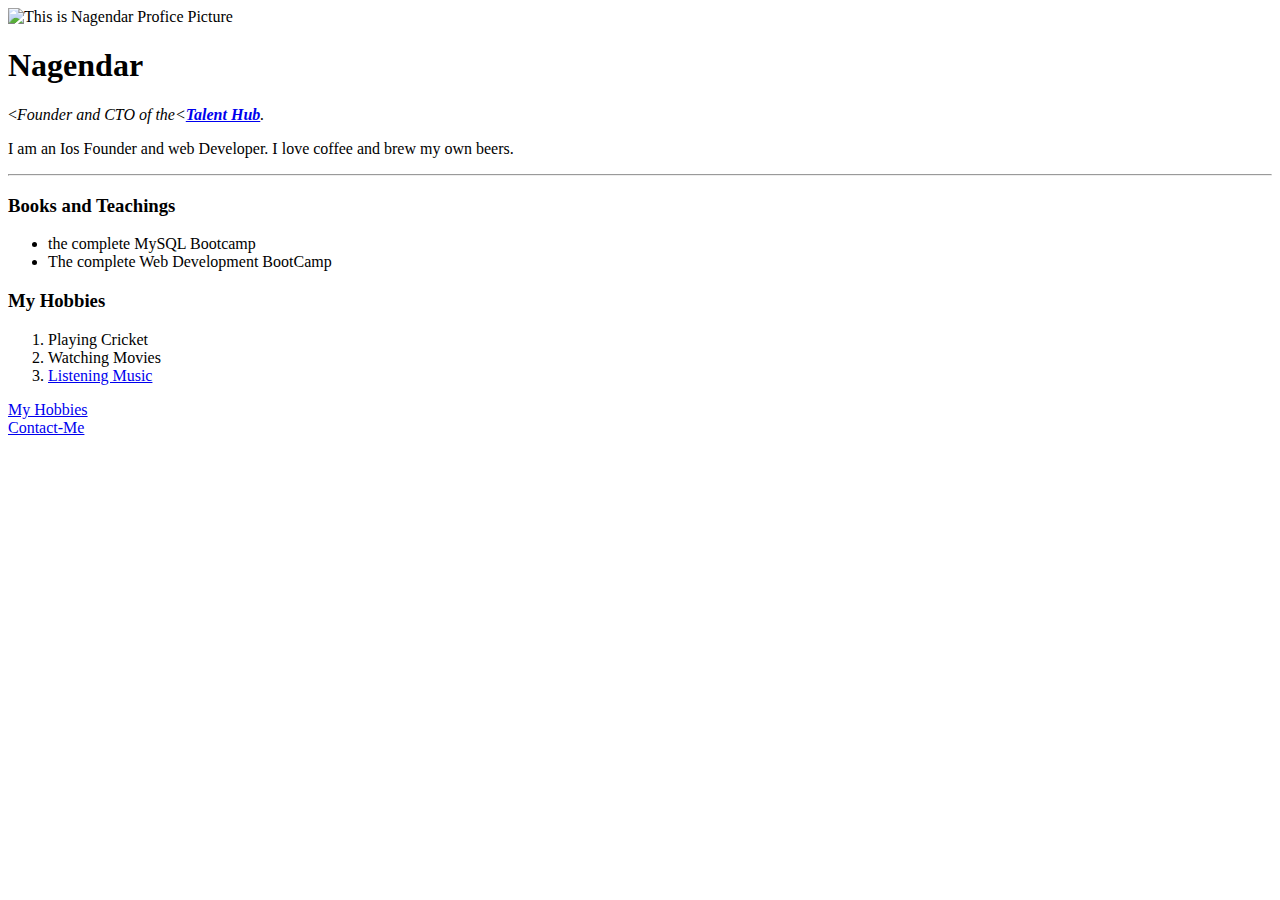
==== index.html @ 78d76218 "Add initial CV website files." ====
<!DOCTYPE html>
<html lang="en" dir="ltr">
  <head>
    <meta charset="utf-8">
    <title>Nagendra Personal Site</title>
  </head>
  <body>
    <img src="angela-yu-chien-modified.png" alt="This is Nagendar Profice Picture">
    <h1>Nagendar</h1>
    <p><<em>Founder and CTO of the<<strong><a href="https://www.talenthubb.in/">Talent Hub</a></strong>.</em></p>
    <p>I am an Ios Founder and web Developer. I love coffee and brew my own beers.</p>
    <hr>
    <h3>Books and Teachings</h3>
    <ul>
      <li>the complete MySQL Bootcamp</li>
      <li>The complete Web Development BootCamp</li>
    </ul>
    <h3>My Hobbies</h3>
    <ol>
      <li>Playing Cricket</li>
      <li>Watching Movies</li>
      <li><a href="https://www.youtube.com/watch?v=I9zPhACIz8w">Listening Music</a></li>
    </ol>
    <a href="My Hobbies.html">My Hobbies</a><br>
    <a href="Contact Me.html">Contact-Me</a>

  </body>
</html>
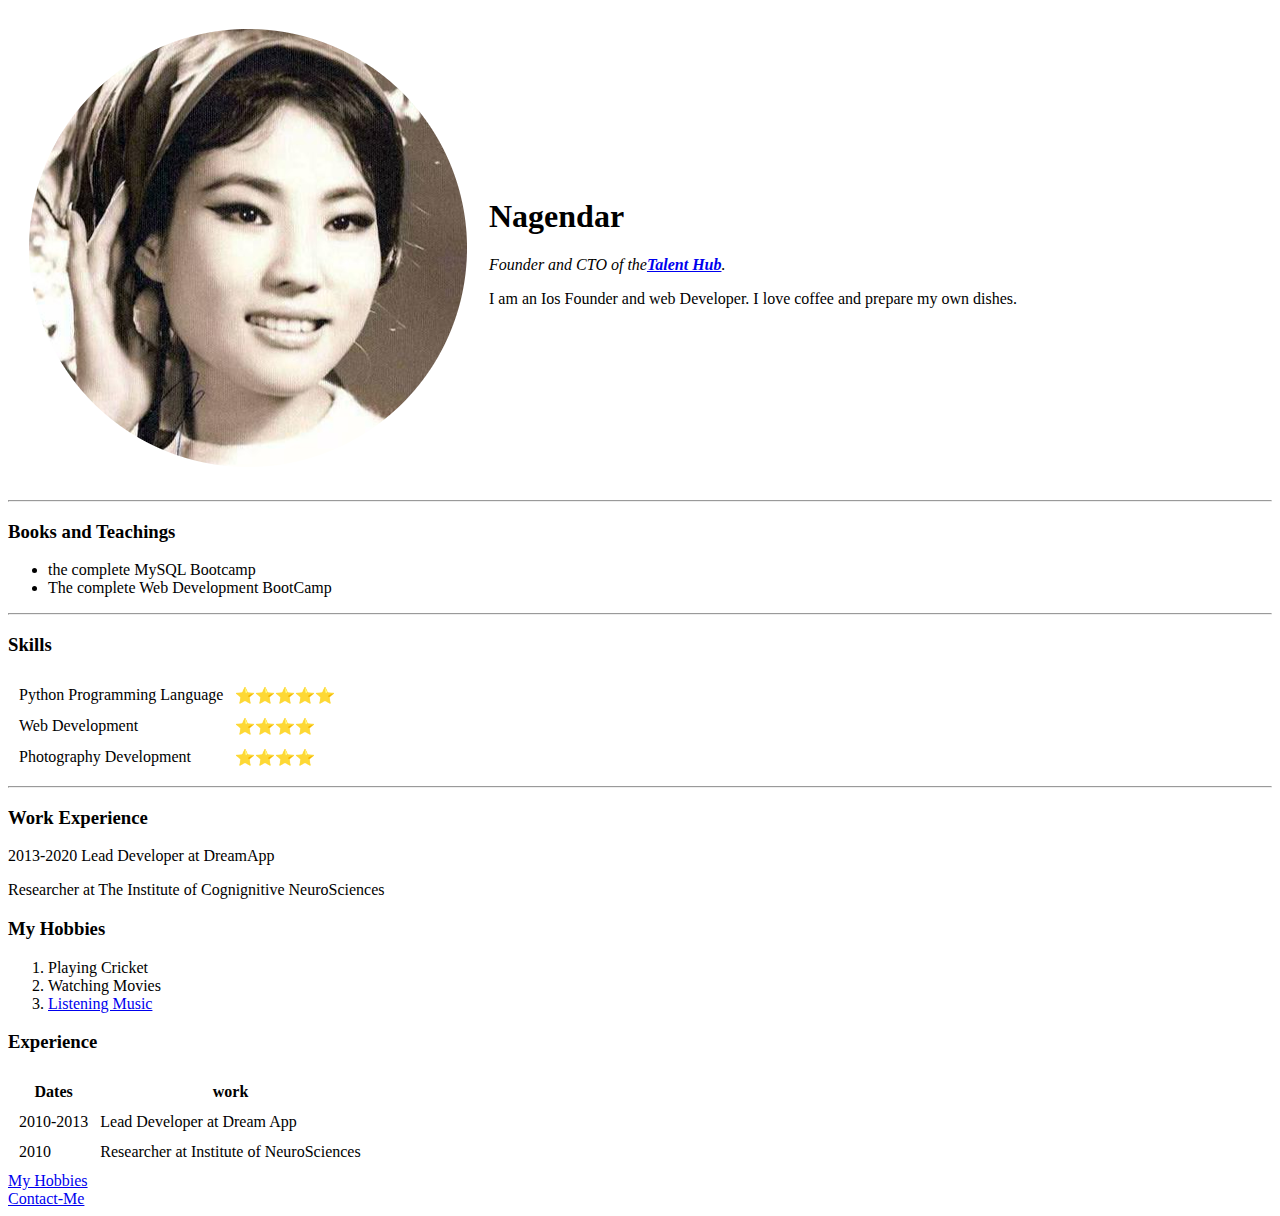
==== commit e35fd436: "Rename intermediate-index.html to index.html" ====
--- a/index.html
+++ b/index.html
@@ -3,24 +3,79 @@
   <head>
     <meta charset="utf-8">
     <title>Nagendra Personal Site</title>
+
+  <link rel="stylesheet" href="css/external-stles.css">
+
+
   </head>
-  <body>
-    <img src="angela-yu-chien-modified.png" alt="This is Nagendar Profice Picture">
-    <h1>Nagendar</h1>
-    <p><<em>Founder and CTO of the<<strong><a href="https://www.talenthubb.in/">Talent Hub</a></strong>.</em></p>
-    <p>I am an Ios Founder and web Developer. I love coffee and brew my own beers.</p>
+
+    <table>
+    <table cellspacing='20'>
+      <tr>
+        <td><img src="photo-1.png" alt="This is Nagendar Profice Picture"</td>
+        <td>  <h1>Nagendar</h1>
+          <p><em>Founder and CTO of the<strong><a href="https://www.talenthubb.in/">Talent Hub</a></strong>.</em></p>
+          <p>I am an Ios Founder and web Developer. I love coffee and prepare my own dishes.</p>
+          </td>
+      </tr>
+    </table>
+
     <hr>
     <h3>Books and Teachings</h3>
     <ul>
-      <li>the complete MySQL Bootcamp</li>
+      <li>the complete MySQL  Bootcamp</li>
       <li>The complete Web Development BootCamp</li>
     </ul>
+    <hr>
+    <h3>Skills</h3>
+    <table cellspacing='10'>
+      <tr>
+        <td>Python Programming Language</td>
+        <td>⭐⭐⭐⭐⭐</td>
+      </tr>
+      <tr>
+        <td>Web Development</td>
+        <td>⭐⭐⭐⭐</td>
+      </tr>
+      <tr>
+        <td>Photography Development</td>
+        <td>⭐⭐⭐⭐</td>
+      </tr>
+    </table>
+    <hr>
+    <h3>Work Experience</h3>
+    <p>2013-2020 Lead Developer at DreamApp</p>
+    <p>Researcher at The Institute of Cognignitive NeuroSciences</p>
     <h3>My Hobbies</h3>
     <ol>
       <li>Playing Cricket</li>
       <li>Watching Movies</li>
       <li><a href="https://www.youtube.com/watch?v=I9zPhACIz8w">Listening Music</a></li>
     </ol>
+
+    <h3>Experience</h3>
+    <table cellspacing='10'>
+      <thead>
+        <tr>
+          <th>Dates</th>
+          <th>work</th>
+        </tr>
+      </thead>
+      <tbody>
+
+      </tbody>
+      <tfoot>
+
+      </tfoot>
+      <tr>
+        <td>2010-2013</td>
+        <td>Lead Developer at Dream App</td>
+      </tr>
+      <tr>
+        <td>2010</td>
+        <td>Researcher at Institute of NeuroSciences</td>
+      </tr>
+    </table>
     <a href="My Hobbies.html">My Hobbies</a><br>
     <a href="Contact Me.html">Contact-Me</a>
 
